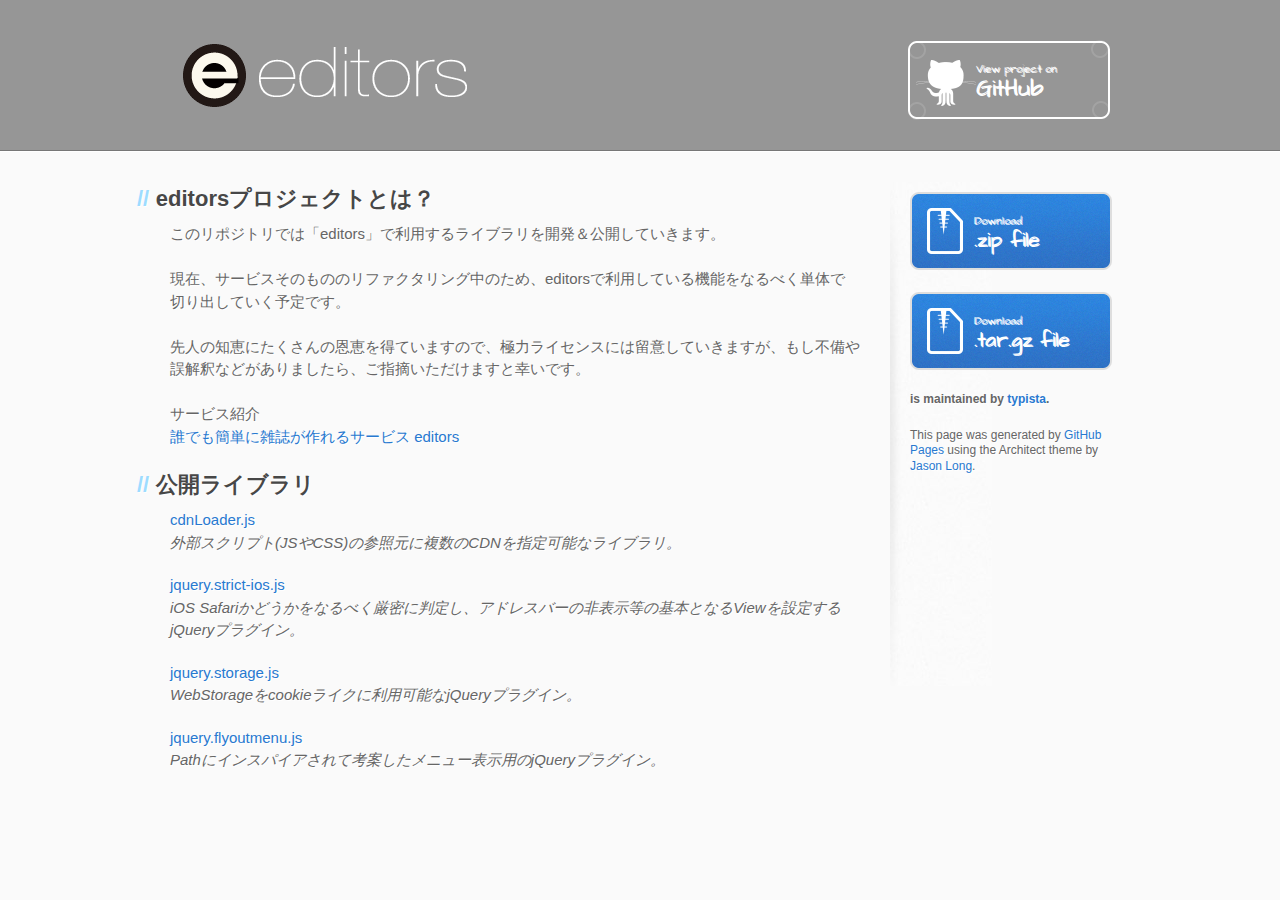
==== index.html @ c5e01320 "new file:   CNAME new file:   images/body-bg.jpg new file:   images/download-button.png new file:   " ====
<!DOCTYPE html>
<html>
  <head>
    <meta charset='utf-8'>
    <meta http-equiv="X-UA-Compatible" content="chrome=1">
    <meta name="viewport" content="width=device-width, initial-scale=1, maximum-scale=1">
    <link href='https://fonts.googleapis.com/css?family=Architects+Daughter' rel='stylesheet' type='text/css'>
    <link rel="stylesheet" type="text/css" href="stylesheets/stylesheet.css" media="screen" />
    <link rel="stylesheet" type="text/css" href="stylesheets/pygment_trac.css" media="screen" />
    <link rel="stylesheet" type="text/css" href="stylesheets/print.css" media="print" />

    <!--[if lt IE 9]>
    <script src="//html5shiv.googlecode.com/svn/trunk/html5.js"></script>
    <![endif]-->

    <title>The library of development for editors</title>
  </head>

  <body>
    <header>
      <div class="inner">
        <h1>editors</h1>
        <h2></h2>
        <a href="https://github.com/typista/editors" class="button"><small>View project on</small>GitHub</a>
      </div>
    </header>

    <div id="content-wrapper">
      <div class="inner clearfix">
        <section id="main-content">
	<h2>editorsプロジェクトとは？</h2>
	<p>このリポジトリでは「editors」で利用するライブラリを開発＆公開していきます。<br />
<br />
現在、サービスそのもののリファクタリング中のため、editorsで利用している機能をなるべく単体で切り出していく予定です。<br />
<br />
先人の知恵にたくさんの恩恵を得ていますので、極力ライセンスには留意していきますが、もし不備や誤解釈などがありましたら、ご指摘いただけますと幸いです。<br />
<br />
サービス紹介<br />
<a href="http://editor-s.jp/">誰でも簡単に雑誌が作れるサービス editors</a>
</p>
	<h2>公開ライブラリ</h2>
	<dl>
		<dt><a href="https://github.com/typista/editors/blob/master/lib/cdnLoader.js">cdnLoader.js</a></dt>
		<dd>外部スクリプト(JSやCSS)の参照元に複数のCDNを指定可能なライブラリ。</dd>
	</dl>
	<dl>
		<dt><a href="https://github.com/typista/editors/blob/master/lib/jquery.strict-ios.js">jquery.strict-ios.js</a></dt>
		<dd>iOS Safariかどうかをなるべく厳密に判定し、アドレスバーの非表示等の基本となるViewを設定するjQueryプラグイン。</dd>
	</dl>
	<dl>
		<dt><a href="https://github.com/typista/editors/blob/master/lib/jquery.storage.js">jquery.storage.js</a></dt>
		<dd>WebStorageをcookieライクに利用可能なjQueryプラグイン。</dd>
	</dl>
	<dl>
		<dt><a href="https://github.com/typista/editors/blob/master/lib/jquery.flyoutmenu.js">jquery.flyoutmenu.js</a></dt>
		<dd>Pathにインスパイアされて考案したメニュー表示用のjQueryプラグイン。</dd>
	</dl>
        </section>

        <aside id="sidebar">
<script type="text/javascript"><!--
google_ad_client = "ca-pub-9711650413771317";
/* gh-pages-ractangle */
google_ad_slot = "3704888840";
google_ad_width = 200;
google_ad_height = 200;
//-->
</script>
<script type="text/javascript"
src="http://pagead2.googlesyndication.com/pagead/show_ads.js">
</script>
          <a href="https://github.com/typista/editors/zipball/master" class="button">
            <small>Download</small>
            .zip file
          </a>
          <a href="https://github.com/typista/editors/tarball/master" class="button">
            <small>Download</small>
            .tar.gz file
          </a>

          <p class="repo-owner"><a href="https://github.com/typista/editors"></a> is maintained by <a href="https://github.com/typista">typista</a>.</p>

          <p>This page was generated by <a href="pages.github.com">GitHub Pages</a> using the Architect theme by <a href="https://twitter.com/jasonlong">Jason Long</a>.</p>
        </aside>
      </div>
    </div>

  
  </body>
</html>
---- stylesheets/stylesheet.css ----
/* http://meyerweb.com/eric/tools/css/reset/ 
   v2.0 | 20110126
   License: none (public domain)
*/
html, body, div, span, applet, object, iframe,
h1, h2, h3, h4, h5, h6, p, blockquote, pre,
a, abbr, acronym, address, big, cite, code,
del, dfn, em, img, ins, kbd, q, s, samp,
small, strike, strong, sub, sup, tt, var,
b, u, i, center,
dl, dt, dd, ol, ul, li,
fieldset, form, label, legend,
table, caption, tbody, tfoot, thead, tr, th, td,
article, aside, canvas, details, embed, 
figure, figcaption, footer, header, hgroup, 
menu, nav, output, ruby, section, summary,
time, mark, audio, video {
	margin: 0;
	padding: 0;
	border: 0;
	font-size: 100%;
	font: inherit;
	vertical-align: baseline;
}
/* HTML5 display-role reset for older browsers */
article, aside, details, figcaption, figure, 
footer, header, hgroup, menu, nav, section {
	display: block;
}
body {
	line-height: 1;
	text-shadow: 1px 1px 0 #FFFFFF;
}
ol, ul {
	list-style: none;
}
blockquote, q {
	quotes: none;
}
blockquote:before, blockquote:after,
q:before, q:after {
	content: '';
	content: none;
}
table {
	border-collapse: collapse;
	border-spacing: 0;
}

/* LAYOUT STYLES */
body {
  font-size: 15px;
  line-height: 1.5; 
  background: #fafafa;
  font-family: 'Helvetica Neue', Helvetica, Arial, 'メイリオ',Meiryo,'ヒラギノ丸ゴ Pro W3','Hiragino Maru Gothic Pro','ＭＳ Ｐゴシック','Osaka',sans-serif !important;
  font-weight: 400;
  color: #666;
}

a {
  color: #2879d0;
}
a:hover {
  color: #2268b2;
}

header {
  padding-top: 40px;
  padding-bottom: 40px;
  font-family: 'Helvetica Neue', Helvetica, Arial, 'メイリオ',Meiryo,'ヒラギノ丸ゴ Pro W3','Hiragino Maru Gothic Pro','ＭＳ Ｐゴシック','Osaka',sans-serif !important;
  background: #969696;
  border-bottom: solid 1px #777;
}

header h1 {
  width: 310px;
  height: 70px;
  text-indent: -999999px;
  background: url(../images/editors-logo-icon.png) 0 0 no-repeat;
}

header h2 {
  font-size: 26px;
  color: #9ddcff;
  font-weight: normal;
  line-height: 1.3;
  width: 540px;
  letter-spacing: 0;
}

.inner {
  position: relative;
  width: 940px;
  margin: 0 auto;
}

#content-wrapper {
  border-top: solid 1px #fff;
  padding-top: 30px;
}

#main-content {
  width: 690px;
  float: left;
}

#main-content img {
  max-width: 100%;
}

aside#sidebar {
  width: 200px;
  padding-left: 20px;
  min-height: 504px;
  float: right;
  background: transparent url(../images/sidebar-bg.jpg) 0 0 no-repeat;
  font-size: 12px;
  line-height: 1.3;
}

aside#sidebar p.repo-owner,
aside#sidebar p.repo-owner a {
  font-weight: bold;
}

#downloads {
  margin-bottom: 40px;
}

a.button {
  width: 134px;
  height: 58px;
  line-height: 1.2;
  font-size: 23px;
  color: #fff;
  padding-left: 68px;
  padding-top: 22px;
  font-family: 'Architects Daughter', 'Helvetica Neue', Helvetica, Arial, serif; 
}
a.button small {
  display: block;
  font-size: 11px;
}
header a.button {
  position: absolute;
  right: 0;
  top: 0;
  background: transparent url(../images/github-button.png) 0 0 no-repeat;
}
aside a.button {
  width: 138px;
  padding-left: 64px;
  display: block;
  background: transparent url(../images/download-button.png) 0 0 no-repeat;
  margin-top: 10px;
  margin-bottom: 20px;
  font-size: 21px;
}

code, pre {
  font-family: Monaco, "Bitstream Vera Sans Mono", "Lucida Console", Terminal, monospace;
  color: #222;
  margin-bottom: 30px;
  font-size: 13px;
}

code {
  background-color: #f2f8fc;
  border: solid 1px #dbe7f3;
  padding: 0 3px;
}

pre {
  padding: 20px;
  background: #fff;
  text-shadow: none;
  overflow: auto;
  border: solid 1px #f2f2f2;
}
pre code {
  color: #2879d0;
  background-color: #fff;
  border: none;
  padding: 0;
}

ul, ol, dl {
  margin-bottom: 20px;
}


/* COMMON STYLES */

hr {
  height: 1px;
  line-height: 1px;
  margin-top: 1em;
  padding-bottom: 1em;
  border: none;
  background: transparent url('../images/hr.png') 0 0 no-repeat;
}

table {
  width: 100%;
  border: 1px solid #ebebeb;
}

th {
  font-weight: 500;
}

td {
  border: 1px solid #ebebeb;
  text-align: center; 
  font-weight: 300;
}

form {
  background: #f2f2f2;
  padding: 20px;
  
}


/* GENERAL ELEMENT TYPE STYLES */

#main-content h1 {
  font-family: 'Helvetica Neue', Helvetica, Arial, 'メイリオ',Meiryo,'ヒラギノ丸ゴ Pro W3','Hiragino Maru Gothic Pro','ＭＳ Ｐゴシック','Osaka',sans-serif !important;
  font-size: 2.8em;
  letter-spacing: -1px;
  color: #474747;
} 

#main-content h1:before {
  content: "/";
  color: #9ddcff;
  padding-right: 0.3em;
  margin-left: -0.9em;
}

#main-content h2 {
  font-family: 'Helvetica Neue', Helvetica, Arial, 'メイリオ',Meiryo,'ヒラギノ丸ゴ Pro W3','Hiragino Maru Gothic Pro','ＭＳ Ｐゴシック','Osaka',sans-serif !important;
  font-size: 22px;
  font-weight: bold;
  margin-bottom: 8px;
  color: #474747;
} 
#main-content h2:before {
  content: "//";
  color: #9ddcff;
  padding-right: 0.3em;
  margin-left: -1.5em;
}

#main-content h3 {
  font-family: 'Helvetica Neue', Helvetica, Arial, 'メイリオ',Meiryo,'ヒラギノ丸ゴ Pro W3','Hiragino Maru Gothic Pro','ＭＳ Ｐゴシック','Osaka',sans-serif !important;
  font-size: 18px;
  font-weight: bold;
  margin-top: 24px;
  margin-bottom: 8px;
  color: #474747;
} 
 
#main-content h3:before {
  content: "///";
  color: #9ddcff;
  padding-right: 0.3em;
  margin-left: -2em;
}

#main-content h4 {
  font-family: 'Helvetica Neue', Helvetica, Arial, 'メイリオ',Meiryo,'ヒラギノ丸ゴ Pro W3','Hiragino Maru Gothic Pro','ＭＳ Ｐゴシック','Osaka',sans-serif !important;
  font-size: 15px;
  font-weight: bold;
  color: #474747;
} 

h4:before {
  content: "////";
  color: #9ddcff;
  padding-right: 0.3em;
  margin-left: -2.8em;
}

#main-content h5 {
  font-family: 'Helvetica Neue', Helvetica, Arial, 'メイリオ',Meiryo,'ヒラギノ丸ゴ Pro W3','Hiragino Maru Gothic Pro','ＭＳ Ｐゴシック','Osaka',sans-serif !important;
  font-size: 14px;
  color: #474747;
} 
h5:before {
  content: "/////";
  color: #9ddcff;
  padding-right: 0.3em;
  margin-left: -3.2em;
}

#main-content h6 {
  font-family: 'Helvetica Neue', Helvetica, Arial, 'メイリオ',Meiryo,'ヒラギノ丸ゴ Pro W3','Hiragino Maru Gothic Pro','ＭＳ Ｐゴシック','Osaka',sans-serif !important;
  font-size: .8em;
  color: #474747;
} 
h6:before {
  content: "//////";
  color: #9ddcff;
  padding-right: 0.3em;
  margin-left: -3.7em;
}

p {
  margin-bottom: 20px;
}
 
a {
  text-decoration: none;
}

p a {
  font-weight: 400;
}

blockquote {
  font-size: 1.6em;
  border-left: 10px solid #e9e9e9;
  margin-bottom: 20px;
  padding: 0 0 0 30px;
}

ul li {
  list-style: disc inside;
  padding-left: 20px;
}

ol li {
  list-style: decimal inside;
  padding-left: 3px;
}

dl dd {
  font-style: italic;
  font-weight: 100;
}

footer {
  background: transparent url('../images/hr.png') 0 0 no-repeat;
  margin-top: 40px;
  padding-top: 20px;
  padding-bottom: 30px;
  font-size: 13px;
  color: #aaa;
}

footer a {
  color: #666;
}
footer a:hover {
  color: #444;
}

/* MISC */
.clearfix:after {
  clear: both;
  content: '.';
  display: block;
  visibility: hidden;
  height: 0;
}

.clearfix {display: inline-block;}
* html .clearfix {height: 1%;}
.clearfix {display: block;}

/* #Media Queries
================================================== */

/* Smaller than standard 960 (devices and browsers) */
@media only screen and (max-width: 959px) {}

/* Tablet Portrait size to standard 960 (devices and browsers) */
@media only screen and (min-width: 768px) and (max-width: 959px) {
  .inner {
    width: 740px;
  }
  header h1, header h2 {
    width: 340px;
  }
  header h1 {
    font-size: 60px;
  }
  header h2 {
    font-size: 30px;
  }
  #main-content {
    width: 490px;
  }
  #main-content h1:before,
  #main-content h2:before,
  #main-content h3:before,
  #main-content h4:before,
  #main-content h5:before,
  #main-content h6:before {
    content: none;
    padding-right: 0;
    margin-left: 0;
  }
}

/* All Mobile Sizes (devices and browser) */
@media only screen and (max-width: 767px) {
  .inner {
    width: 93%;
  }
  header {
    padding: 20px 0;
  }
  header .inner {
    position: relative;
  }
  header h1, header h2 {
    width: 100%;
  }
  header h1 {
    font-size: 48px;
  }
  header h2 {
    font-size: 24px;
  }
  header a.button {
    background-image: none;
    width: auto;
    height: auto;
    display: inline-block;
    margin-top: 15px;
    padding: 5px 10px;
    position: relative;
    text-align: center;
    font-size: 13px;
    line-height: 1;
    background-color: #9ddcff;
    color: #2879d0;
    -moz-border-radius: 5px;
    -webkit-border-radius: 5px;                     
    border-radius: 5px;    
  }
  header a.button small {
    font-size: 13px;
    display: inline;
  }
  #main-content,
  aside#sidebar {
    float: none;
    width: 100% ! important;
  }
  aside#sidebar {
    background-image: none;
    margin-top: 20px;
    border-top: solid 1px #ddd;
    padding: 20px 0;
    min-height: 0;
  }
  aside#sidebar a.button {
    display: none;
  }
  #main-content h1:before,
  #main-content h2:before,
  #main-content h3:before,
  #main-content h4:before,
  #main-content h5:before,
  #main-content h6:before {
    content: none;
    padding-right: 0;
    margin-left: 0;
  }
}

/* Mobile Landscape Size to Tablet Portrait (devices and browsers) */
@media only screen and (min-width: 480px) and (max-width: 767px) {}

/* Mobile Portrait Size to Mobile Landscape Size (devices and browsers) */
@media only screen and (max-width: 479px) {}
---- stylesheets/pygment_trac.css ----
.highlight  { background: #ffffff; }
.highlight .c { color: #999988; font-style: italic } /* Comment */
.highlight .err { color: #a61717; background-color: #e3d2d2 } /* Error */
.highlight .k { font-weight: bold } /* Keyword */
.highlight .o { font-weight: bold } /* Operator */
.highlight .cm { color: #999988; font-style: italic } /* Comment.Multiline */
.highlight .cp { color: #999999; font-weight: bold } /* Comment.Preproc */
.highlight .c1 { color: #999988; font-style: italic } /* Comment.Single */
.highlight .cs { color: #999999; font-weight: bold; font-style: italic } /* Comment.Special */
.highlight .gd { color: #000000; background-color: #ffdddd } /* Generic.Deleted */
.highlight .gd .x { color: #000000; background-color: #ffaaaa } /* Generic.Deleted.Specific */
.highlight .ge { font-style: italic } /* Generic.Emph */
.highlight .gr { color: #aa0000 } /* Generic.Error */
.highlight .gh { color: #999999 } /* Generic.Heading */
.highlight .gi { color: #000000; background-color: #ddffdd } /* Generic.Inserted */
.highlight .gi .x { color: #000000; background-color: #aaffaa } /* Generic.Inserted.Specific */
.highlight .go { color: #888888 } /* Generic.Output */
.highlight .gp { color: #555555 } /* Generic.Prompt */
.highlight .gs { font-weight: bold } /* Generic.Strong */
.highlight .gu { color: #800080; font-weight: bold; } /* Generic.Subheading */
.highlight .gt { color: #aa0000 } /* Generic.Traceback */
.highlight .kc { font-weight: bold } /* Keyword.Constant */
.highlight .kd { font-weight: bold } /* Keyword.Declaration */
.highlight .kn { font-weight: bold } /* Keyword.Namespace */
.highlight .kp { font-weight: bold } /* Keyword.Pseudo */
.highlight .kr { font-weight: bold } /* Keyword.Reserved */
.highlight .kt { color: #445588; font-weight: bold } /* Keyword.Type */
.highlight .m { color: #009999 } /* Literal.Number */
.highlight .s { color: #d14 } /* Literal.String */
.highlight .na { color: #008080 } /* Name.Attribute */
.highlight .nb { color: #0086B3 } /* Name.Builtin */
.highlight .nc { color: #445588; font-weight: bold } /* Name.Class */
.highlight .no { color: #008080 } /* Name.Constant */
.highlight .ni { color: #800080 } /* Name.Entity */
.highlight .ne { color: #990000; font-weight: bold } /* Name.Exception */
.highlight .nf { color: #990000; font-weight: bold } /* Name.Function */
.highlight .nn { color: #555555 } /* Name.Namespace */
.highlight .nt { color: #000080 } /* Name.Tag */
.highlight .nv { color: #008080 } /* Name.Variable */
.highlight .ow { font-weight: bold } /* Operator.Word */
.highlight .w { color: #bbbbbb } /* Text.Whitespace */
.highlight .mf { color: #009999 } /* Literal.Number.Float */
.highlight .mh { color: #009999 } /* Literal.Number.Hex */
.highlight .mi { color: #009999 } /* Literal.Number.Integer */
.highlight .mo { color: #009999 } /* Literal.Number.Oct */
.highlight .sb { color: #d14 } /* Literal.String.Backtick */
.highlight .sc { color: #d14 } /* Literal.String.Char */
.highlight .sd { color: #d14 } /* Literal.String.Doc */
.highlight .s2 { color: #d14 } /* Literal.String.Double */
.highlight .se { color: #d14 } /* Literal.String.Escape */
.highlight .sh { color: #d14 } /* Literal.String.Heredoc */
.highlight .si { color: #d14 } /* Literal.String.Interpol */
.highlight .sx { color: #d14 } /* Literal.String.Other */
.highlight .sr { color: #009926 } /* Literal.String.Regex */
.highlight .s1 { color: #d14 } /* Literal.String.Single */
.highlight .ss { color: #990073 } /* Literal.String.Symbol */
.highlight .bp { color: #999999 } /* Name.Builtin.Pseudo */
.highlight .vc { color: #008080 } /* Name.Variable.Class */
.highlight .vg { color: #008080 } /* Name.Variable.Global */
.highlight .vi { color: #008080 } /* Name.Variable.Instance */
.highlight .il { color: #009999 } /* Literal.Number.Integer.Long */

.type-csharp .highlight .k { color: #0000FF }
.type-csharp .highlight .kt { color: #0000FF }
.type-csharp .highlight .nf { color: #000000; font-weight: normal }
.type-csharp .highlight .nc { color: #2B91AF }
.type-csharp .highlight .nn { color: #000000 }
.type-csharp .highlight .s { color: #A31515 }
.type-csharp .highlight .sc { color: #A31515 }
---- stylesheets/print.css ----
html, body, div, span, applet, object, iframe,
h1, h2, h3, h4, h5, h6, p, blockquote, pre,
a, abbr, acronym, address, big, cite, code,
del, dfn, em, img, ins, kbd, q, s, samp,
small, strike, strong, sub, sup, tt, var,
b, u, i, center,
dl, dt, dd, ol, ul, li,
fieldset, form, label, legend,
table, caption, tbody, tfoot, thead, tr, th, td,
article, aside, canvas, details, embed, 
figure, figcaption, footer, header, hgroup, 
menu, nav, output, ruby, section, summary,
time, mark, audio, video {
  margin: 0;
  padding: 0;
  border: 0;
  font-size: 100%;
  font: inherit;
  vertical-align: baseline;
}
/* HTML5 display-role reset for older browsers */
article, aside, details, figcaption, figure, 
footer, header, hgroup, menu, nav, section {
  display: block;
}
body {
  line-height: 1;
}
ol, ul {
  list-style: none;
}
blockquote, q {
  quotes: none;
}
blockquote:before, blockquote:after,
q:before, q:after {
  content: '';
  content: none;
}
table {
  border-collapse: collapse;
  border-spacing: 0;
}
body {
  font-size: 13px;
  line-height: 1.5; 
  font-family: 'Helvetica Neue', Helvetica, Arial, serif;
  color: #000;
}

a {
  color: #d5000d;
  font-weight: bold;
}

header {
  padding-top: 35px;
  padding-bottom: 10px;
}

header h1 {
  font-weight: bold;
  letter-spacing: -1px;
  font-size: 48px;
  color: #303030;
  line-height: 1.2;
}

header h2 {
  letter-spacing: -1px;
  font-size: 24px;
  color: #aaa;
  font-weight: normal;
  line-height: 1.3;
}
#downloads {
  display: none;
}
#main_content {
  padding-top: 20px;
}

code, pre {
  font-family: Monaco, "Bitstream Vera Sans Mono", "Lucida Console", Terminal;
  color: #222;
  margin-bottom: 30px;
  font-size: 12px;
}

code {
  padding: 0 3px;
}

pre {
  border: solid 1px #ddd;
  padding: 20px;
  overflow: auto;
}
pre code {
  padding: 0;
}

ul, ol, dl {
  margin-bottom: 20px;
}


/* COMMON STYLES */

table {
  width: 100%;
  border: 1px solid #ebebeb;
}

th {
  font-weight: 500;
}

td {
  border: 1px solid #ebebeb;
  text-align: center; 
  font-weight: 300;
}

form {
  background: #f2f2f2;
  padding: 20px;
  
}


/* GENERAL ELEMENT TYPE STYLES */

h1 {
  font-size: 2.8em;
} 

h2 {
  font-size: 22px;
  font-weight: bold;
  color: #303030;
  margin-bottom: 8px;
} 

h3 {
  color: #d5000d;
  font-size: 18px;
  font-weight: bold;
  margin-bottom: 8px;
} 
 
h4 {
  font-size: 16px;
  color: #303030;
  font-weight: bold;
} 

h5 {
  font-size: 1em;
  color: #303030;
} 

h6 {
  font-size: .8em;
  color: #303030;
} 

p {
  font-weight: 300;
  margin-bottom: 20px;
}
 
a {
  text-decoration: none;
}

p a {
  font-weight: 400;
}

blockquote {
  font-size: 1.6em;
  border-left: 10px solid #e9e9e9;
  margin-bottom: 20px;
  padding: 0 0 0 30px;
}

ul li {
  list-style: disc inside;
  padding-left: 20px;
}

ol li {
  list-style: decimal inside;
  padding-left: 3px;
}

dl dd {
  font-style: italic;
  font-weight: 100;
}

footer {
  margin-top: 40px;
  padding-top: 20px;
  padding-bottom: 30px;
  font-size: 13px;
  color: #aaa;
}

footer a {
  color: #666;
}

/* MISC */
.clearfix:after {
  clear: both;
  content: '.';
  display: block;
  visibility: hidden;
  height: 0;
}

.clearfix {display: inline-block;}
* html .clearfix {height: 1%;}
.clearfix {display: block;}
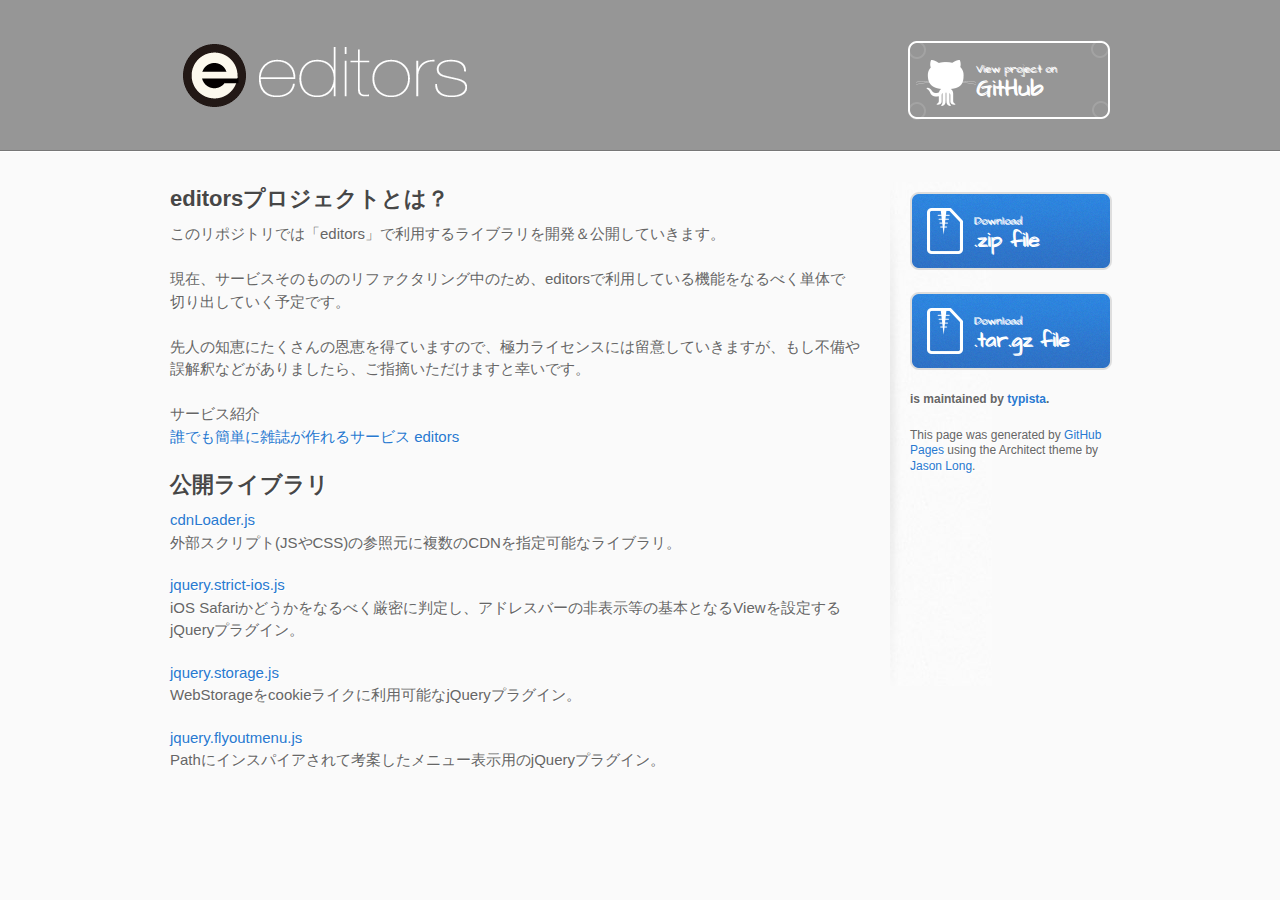
==== commit 6ca66136: "modified:   index.html" ====
--- a/index.html
+++ b/index.html
@@ -14,6 +14,16 @@
     <![endif]-->
 
     <title>The library of development for editors</title>
+	<script type="text/javascript">
+		var _gaq = _gaq || [];
+		_gaq.push(['_setAccount', 'UA-1618866-7']);
+		_gaq.push(['_trackPageview']);
+		(function() {
+			var ga = document.createElement('script'); ga.type = 'text/javascript'; ga.async = true;
+			ga.src = ('https:' == document.location.protocol ? 'https://ssl' : 'http://www') + '.google-analytics.com/ga.js';
+			var s = document.getElementsByTagName('script')[0]; s.parentNode.insertBefore(ga, s);
+		})();
+	</script>
   </head>
 
   <body>
@@ -40,19 +50,19 @@
 </p>
 	<h2>公開ライブラリ</h2>
 	<dl>
-		<dt><a href="https://github.com/typista/editors/blob/master/lib/cdnLoader.js">cdnLoader.js</a></dt>
+		<dt><a href="editors/demo/cdnLoader/">cdnLoader.js</a></dt>
 		<dd>外部スクリプト(JSやCSS)の参照元に複数のCDNを指定可能なライブラリ。</dd>
 	</dl>
 	<dl>
-		<dt><a href="https://github.com/typista/editors/blob/master/lib/jquery.strict-ios.js">jquery.strict-ios.js</a></dt>
+		<dt><a href="editors/demo/strict-ios/">jquery.strict-ios.js</a></dt>
 		<dd>iOS Safariかどうかをなるべく厳密に判定し、アドレスバーの非表示等の基本となるViewを設定するjQueryプラグイン。</dd>
 	</dl>
 	<dl>
-		<dt><a href="https://github.com/typista/editors/blob/master/lib/jquery.storage.js">jquery.storage.js</a></dt>
+		<dt><a href="editors/demo/storage/">jquery.storage.js</a></dt>
 		<dd>WebStorageをcookieライクに利用可能なjQueryプラグイン。</dd>
 	</dl>
 	<dl>
-		<dt><a href="https://github.com/typista/editors/blob/master/lib/jquery.flyoutmenu.js">jquery.flyoutmenu.js</a></dt>
+		<dt><a href="editors/demo/flyoutmenu/">jquery.flyoutmenu.js</a></dt>
 		<dd>Pathにインスパイアされて考案したメニュー表示用のjQueryプラグイン。</dd>
 	</dl>
         </section>
--- a/stylesheets/stylesheet.css
+++ b/stylesheets/stylesheet.css
@@ -52,7 +52,7 @@
   font-size: 15px;
   line-height: 1.5; 
   background: #fafafa;
-  font-family: 'Helvetica Neue', Helvetica, Arial, 'メイリオ',Meiryo,'ヒラギノ丸ゴ Pro W3','Hiragino Maru Gothic Pro','ＭＳ Ｐゴシック','Osaka',sans-serif !important;
+  font-family: 'メイリオ',Meiryo,'ヒラギノ丸ゴ Pro W3','Hiragino Maru Gothic Pro','ＭＳ Ｐゴシック','Osaka',sans-serif !important;
   font-weight: 400;
   color: #666;
 }
@@ -67,7 +67,7 @@
 header {
   padding-top: 40px;
   padding-bottom: 40px;
-  font-family: 'Helvetica Neue', Helvetica, Arial, 'メイリオ',Meiryo,'ヒラギノ丸ゴ Pro W3','Hiragino Maru Gothic Pro','ＭＳ Ｐゴシック','Osaka',sans-serif !important;
+  font-family: 'メイリオ',Meiryo,'ヒラギノ丸ゴ Pro W3','Hiragino Maru Gothic Pro','ＭＳ Ｐゴシック','Osaka',sans-serif !important;
   background: #969696;
   border-bottom: solid 1px #777;
 }
@@ -102,6 +102,9 @@
 #main-content {
   width: 690px;
   float: left;
+}
+#main-content div.content {
+  width: inherit;
 }
 
 #main-content img {
@@ -201,7 +204,7 @@
 }
 
 table {
-  width: 100%;
+/*  width: 100%;	*/
   border: 1px solid #ebebeb;
 }
 
@@ -225,7 +228,7 @@
 /* GENERAL ELEMENT TYPE STYLES */
 
 #main-content h1 {
-  font-family: 'Helvetica Neue', Helvetica, Arial, 'メイリオ',Meiryo,'ヒラギノ丸ゴ Pro W3','Hiragino Maru Gothic Pro','ＭＳ Ｐゴシック','Osaka',sans-serif !important;
+  font-family: 'メイリオ',Meiryo,'ヒラギノ丸ゴ Pro W3','Hiragino Maru Gothic Pro','ＭＳ Ｐゴシック','Osaka',sans-serif !important;
   font-size: 2.8em;
   letter-spacing: -1px;
   color: #474747;
@@ -239,21 +242,19 @@
 }
 
 #main-content h2 {
-  font-family: 'Helvetica Neue', Helvetica, Arial, 'メイリオ',Meiryo,'ヒラギノ丸ゴ Pro W3','Hiragino Maru Gothic Pro','ＭＳ Ｐゴシック','Osaka',sans-serif !important;
+  font-family: 'メイリオ',Meiryo,'ヒラギノ丸ゴ Pro W3','Hiragino Maru Gothic Pro','ＭＳ Ｐゴシック','Osaka',sans-serif !important;
   font-size: 22px;
   font-weight: bold;
   margin-bottom: 8px;
   color: #474747;
 } 
 #main-content h2:before {
-  content: "//";
-  color: #9ddcff;
   padding-right: 0.3em;
   margin-left: -1.5em;
 }
 
 #main-content h3 {
-  font-family: 'Helvetica Neue', Helvetica, Arial, 'メイリオ',Meiryo,'ヒラギノ丸ゴ Pro W3','Hiragino Maru Gothic Pro','ＭＳ Ｐゴシック','Osaka',sans-serif !important;
+  font-family: 'メイリオ',Meiryo,'ヒラギノ丸ゴ Pro W3','Hiragino Maru Gothic Pro','ＭＳ Ｐゴシック','Osaka',sans-serif !important;
   font-size: 18px;
   font-weight: bold;
   margin-top: 24px;
@@ -262,46 +263,38 @@
 } 
  
 #main-content h3:before {
-  content: "///";
-  color: #9ddcff;
   padding-right: 0.3em;
   margin-left: -2em;
 }
 
 #main-content h4 {
-  font-family: 'Helvetica Neue', Helvetica, Arial, 'メイリオ',Meiryo,'ヒラギノ丸ゴ Pro W3','Hiragino Maru Gothic Pro','ＭＳ Ｐゴシック','Osaka',sans-serif !important;
+  font-family: 'メイリオ',Meiryo,'ヒラギノ丸ゴ Pro W3','Hiragino Maru Gothic Pro','ＭＳ Ｐゴシック','Osaka',sans-serif !important;
   font-size: 15px;
   font-weight: bold;
   color: #474747;
 } 
 
 h4:before {
-  content: "////";
-  color: #9ddcff;
   padding-right: 0.3em;
   margin-left: -2.8em;
 }
 
 #main-content h5 {
-  font-family: 'Helvetica Neue', Helvetica, Arial, 'メイリオ',Meiryo,'ヒラギノ丸ゴ Pro W3','Hiragino Maru Gothic Pro','ＭＳ Ｐゴシック','Osaka',sans-serif !important;
+  font-family: 'メイリオ',Meiryo,'ヒラギノ丸ゴ Pro W3','Hiragino Maru Gothic Pro','ＭＳ Ｐゴシック','Osaka',sans-serif !important;
   font-size: 14px;
   color: #474747;
 } 
 h5:before {
-  content: "/////";
-  color: #9ddcff;
   padding-right: 0.3em;
   margin-left: -3.2em;
 }
 
 #main-content h6 {
-  font-family: 'Helvetica Neue', Helvetica, Arial, 'メイリオ',Meiryo,'ヒラギノ丸ゴ Pro W3','Hiragino Maru Gothic Pro','ＭＳ Ｐゴシック','Osaka',sans-serif !important;
+  font-family: 'メイリオ',Meiryo,'ヒラギノ丸ゴ Pro W3','Hiragino Maru Gothic Pro','ＭＳ Ｐゴシック','Osaka',sans-serif !important;
   font-size: .8em;
   color: #474747;
 } 
 h6:before {
-  content: "//////";
-  color: #9ddcff;
   padding-right: 0.3em;
   margin-left: -3.7em;
 }
@@ -336,7 +329,7 @@
 }
 
 dl dd {
-  font-style: italic;
+  /*font-style: italic;*/
   font-weight: 100;
 }
 
@@ -411,6 +404,7 @@
   }
   header {
     padding: 20px 0;
+	height: 148px;
   }
   header .inner {
     position: relative;
@@ -435,11 +429,8 @@
     text-align: center;
     font-size: 13px;
     line-height: 1;
-    background-color: #9ddcff;
-    color: #2879d0;
-    -moz-border-radius: 5px;
-    -webkit-border-radius: 5px;                     
-    border-radius: 5px;    
+    background-color: #eee;
+    color: #555;
   }
   header a.button small {
     font-size: 13px;
